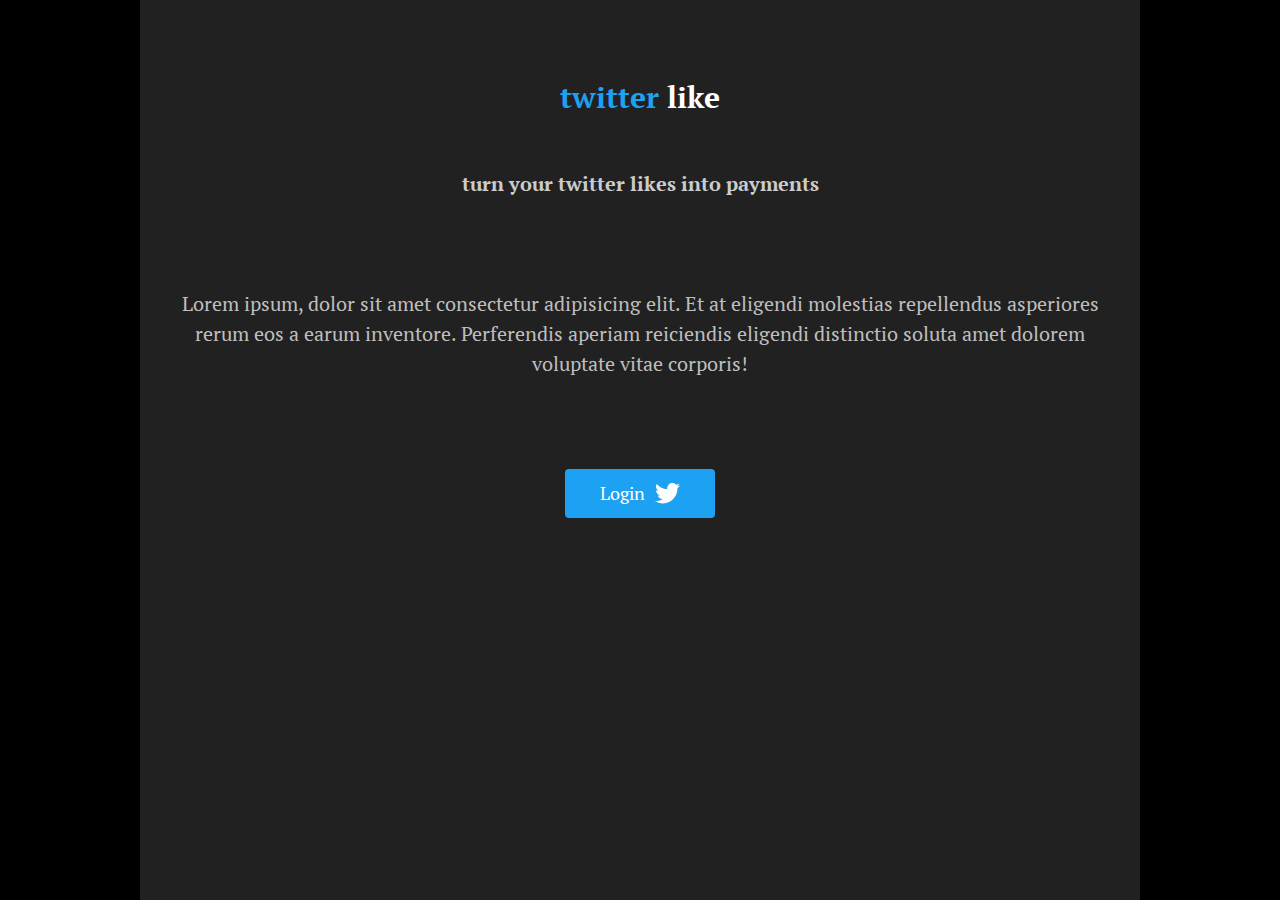
==== index.html @ 483f962c "корректирует главную страницу для маленьких устройств" ====
<!DOCTYPE html>
<html lang="en">
  <head>
    <meta charset="UTF-8" />
    <meta name="viewport" content="width=device-width, initial-scale=1.0" />
    <title>Document</title>
    <link
      href="https://fonts.googleapis.com/css2?family=Kanit:wght@400;600&display=swap"
      rel="stylesheet"
    />
    <link
      href="https://fonts.googleapis.com/css2?family=PT+Serif:wght@400;700&display=swap"
      rel="stylesheet"
    />
    <link
      rel="stylesheet"
      href="https://cdnjs.cloudflare.com/ajax/libs/modern-normalize/0.6.0/modern-normalize.min.css"
    />
    <link rel="stylesheet" href="./css/start.min.css" />
  </head>
  <body>
    <section class="container">
      <h1 class="title">twitter <span class="title-like">like</span></h1>
      <h2 class="description">turn your twitter likes into payments</h2>
      <p class="instruction">
        Lorem ipsum, dolor sit amet consectetur adipisicing elit. Et at eligendi
        molestias repellendus asperiores rerum eos a earum inventore.
        Perferendis aperiam reiciendis eligendi distinctio soluta amet dolorem
        voluptate vitae corporis!
      </p>
      <a class="button" href="https://twitter.com/?lang=ru"
        >Login
        <svg class="twitter-icon" width="25" height="25">
          <use href="./images/sprite.svg#icon-twitter"></use></svg
      ></a>
    </section>
  </body>
</html>
---- css/start.min.css ----
html{-webkit-box-sizing:border-box;box-sizing:border-box}*,*::before,*::after{-webkit-box-sizing:inherit;box-sizing:inherit}body{background-color:#212121;text-align:center;font-family:"PT Serif", serif;font-size:20px;line-height:1.5;color:#bebebe}@media screen and (min-width: 1000px){body{background-color:#000000;height:100vh}}h1,h2,h3,h4,p{margin:0}img{display:block;max-width:100%;height:auto}.container{padding-top:40px;padding-left:25px;padding-right:25px;padding-bottom:60px}@media screen and (min-width: 768px){.container{padding-top:70px;padding-bottom:80px}}@media screen and (min-width: 1000px){.container{max-width:1000px;height:100%;background-color:#212121;padding-left:40px;padding-right:40px;margin-left:auto;margin-right:auto}}.button{text-decoration:none;font-size:18px;line-height:1.5;color:#ffffff;background-color:#1da1f2;display:-webkit-inline-box;display:-ms-inline-flexbox;display:inline-flex;-webkit-box-align:center;-ms-flex-align:center;align-items:center;-webkit-box-pack:center;-ms-flex-pack:center;justify-content:center;border:1px solid transparent;border-radius:4px;padding-top:10px;padding-bottom:10px;padding-left:15px;padding-right:15px;min-width:150px;-webkit-transition:color 250ms cubic-bezier(0.4, 0, 0.2, 1),border-color 250ms cubic-bezier(0.4, 0, 0.2, 1),background-color 250ms cubic-bezier(0.4, 0, 0.2, 1),fill 250ms cubic-bezier(0.4, 0, 0.2, 1);transition:color 250ms cubic-bezier(0.4, 0, 0.2, 1),border-color 250ms cubic-bezier(0.4, 0, 0.2, 1),background-color 250ms cubic-bezier(0.4, 0, 0.2, 1),fill 250ms cubic-bezier(0.4, 0, 0.2, 1)}.button:hover,.button:focus{color:#1da1f2;background-color:#ffffff;border-color:#1da1f2}.description{color:#cccccc;font-size:20px;line-height:1.5}@media screen and (min-width: 1000px){.description{padding-top:20px;padding-bottom:20px}}.instruction{padding-top:45px;padding-bottom:55px;color:#bebebe}@media screen and (min-width: 768px){.instruction{padding-top:70px;padding-bottom:90px}}.button{fill:#ffffff}.button:hover,.button:focus{fill:#1da1f2}.twitter-icon{margin-left:10px}.title{padding-bottom:25px;color:#1da1f2;font-size:30px;line-height:1.8;font-weight:bold}.title-like{color:#ffffff}
/*# sourceMappingURL=start.min.css.map */
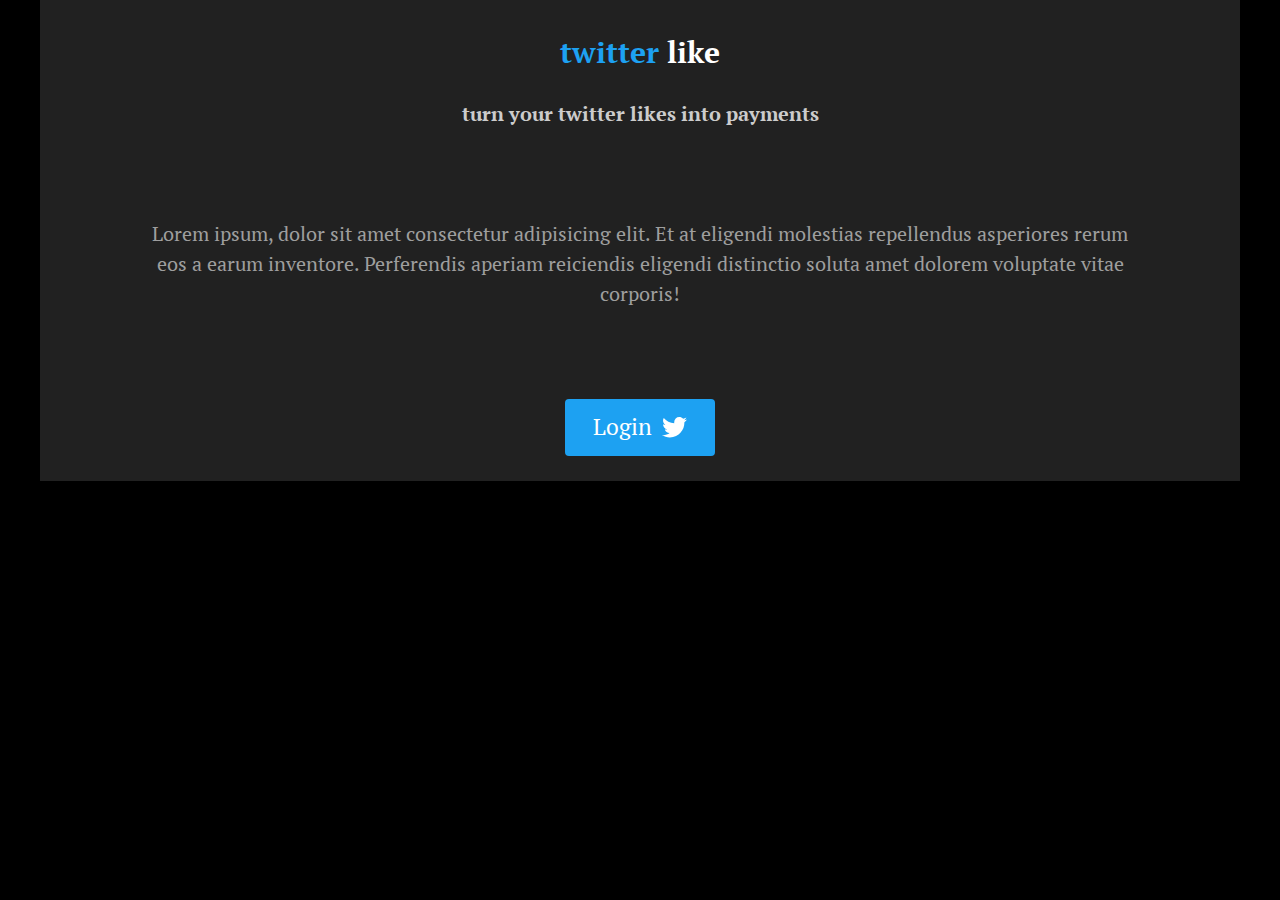
==== commit f484cf5e: "добавляет qr в модалку, правки по мэйну" ====
--- a/index.html
+++ b/index.html
@@ -19,20 +19,22 @@
     <link rel="stylesheet" href="./css/start.min.css" />
   </head>
   <body>
-    <section class="container">
-      <h1 class="title">twitter <span class="title-like">like</span></h1>
-      <h2 class="description">turn your twitter likes into payments</h2>
-      <p class="instruction">
-        Lorem ipsum, dolor sit amet consectetur adipisicing elit. Et at eligendi
-        molestias repellendus asperiores rerum eos a earum inventore.
-        Perferendis aperiam reiciendis eligendi distinctio soluta amet dolorem
-        voluptate vitae corporis!
-      </p>
-      <a class="button" href="https://twitter.com/?lang=ru"
-        >Login
-        <svg class="twitter-icon" width="25" height="25">
-          <use href="./images/sprite.svg#icon-twitter"></use></svg
-      ></a>
-    </section>
+    <div class="wrapper">
+      <section class="container">
+        <h1 class="title">twitter <span class="title-like">like</span></h1>
+        <h2 class="description">turn your twitter likes into payments</h2>
+        <p class="instruction">
+          Lorem ipsum, dolor sit amet consectetur adipisicing elit. Et at
+          eligendi molestias repellendus asperiores rerum eos a earum inventore.
+          Perferendis aperiam reiciendis eligendi distinctio soluta amet dolorem
+          voluptate vitae corporis!
+        </p>
+        <a class="button" href="https://twitter.com/?lang=ru"
+          >Login
+          <svg class="twitter-icon" width="25" height="25">
+            <use href="./images/sprite.svg#icon-twitter"></use></svg
+        ></a>
+      </section>
+    </div>
   </body>
 </html>
--- a/css/start.min.css
+++ b/css/start.min.css
@@ -1,2 +1,2 @@
-html{-webkit-box-sizing:border-box;box-sizing:border-box}*,*::before,*::after{-webkit-box-sizing:inherit;box-sizing:inherit}body{background-color:#212121;text-align:center;font-family:"PT Serif", serif;font-size:20px;line-height:1.5;color:#bebebe}@media screen and (min-width: 1000px){body{background-color:#000000;height:100vh}}h1,h2,h3,h4,p{margin:0}img{display:block;max-width:100%;height:auto}.container{padding-top:40px;padding-left:25px;padding-right:25px;padding-bottom:60px}@media screen and (min-width: 768px){.container{padding-top:70px;padding-bottom:80px}}@media screen and (min-width: 1000px){.container{max-width:1000px;height:100%;background-color:#212121;padding-left:40px;padding-right:40px;margin-left:auto;margin-right:auto}}.button{text-decoration:none;font-size:18px;line-height:1.5;color:#ffffff;background-color:#1da1f2;display:-webkit-inline-box;display:-ms-inline-flexbox;display:inline-flex;-webkit-box-align:center;-ms-flex-align:center;align-items:center;-webkit-box-pack:center;-ms-flex-pack:center;justify-content:center;border:1px solid transparent;border-radius:4px;padding-top:10px;padding-bottom:10px;padding-left:15px;padding-right:15px;min-width:150px;-webkit-transition:color 250ms cubic-bezier(0.4, 0, 0.2, 1),border-color 250ms cubic-bezier(0.4, 0, 0.2, 1),background-color 250ms cubic-bezier(0.4, 0, 0.2, 1),fill 250ms cubic-bezier(0.4, 0, 0.2, 1);transition:color 250ms cubic-bezier(0.4, 0, 0.2, 1),border-color 250ms cubic-bezier(0.4, 0, 0.2, 1),background-color 250ms cubic-bezier(0.4, 0, 0.2, 1),fill 250ms cubic-bezier(0.4, 0, 0.2, 1)}.button:hover,.button:focus{color:#1da1f2;background-color:#ffffff;border-color:#1da1f2}.description{color:#cccccc;font-size:20px;line-height:1.5}@media screen and (min-width: 1000px){.description{padding-top:20px;padding-bottom:20px}}.instruction{padding-top:45px;padding-bottom:55px;color:#bebebe}@media screen and (min-width: 768px){.instruction{padding-top:70px;padding-bottom:90px}}.button{fill:#ffffff}.button:hover,.button:focus{fill:#1da1f2}.twitter-icon{margin-left:10px}.title{padding-bottom:25px;color:#1da1f2;font-size:30px;line-height:1.8;font-weight:bold}.title-like{color:#ffffff}
+html{-webkit-box-sizing:border-box;box-sizing:border-box}*,*::before,*::after{-webkit-box-sizing:inherit;box-sizing:inherit}body{background-color:#212121;text-align:center;font-family:"PT Serif", serif;font-size:20px;line-height:1.5;color:#ccc;margin:0}@media screen and (min-width: 1200px){body{background-color:#000000;height:100%}}h1,h2,h3,h4,p{margin:0}.wrapper{max-width:1200px;margin-left:auto;margin-right:auto;height:100%;background-color:#212121}.button{text-decoration:none;font-size:23px;line-height:1.5;color:#fff;background-color:#1da1f2;display:-webkit-inline-box;display:-ms-inline-flexbox;display:inline-flex;-webkit-box-align:center;-ms-flex-align:center;align-items:center;-webkit-box-pack:center;-ms-flex-pack:center;justify-content:center;border:1px solid transparent;border-radius:4px;padding-top:10px;padding-bottom:10px;padding-left:15px;padding-right:15px;min-width:150px;-webkit-transition:color 250ms cubic-bezier(0.4, 0, 0.2, 1),border-color 250ms cubic-bezier(0.4, 0, 0.2, 1),background-color 250ms cubic-bezier(0.4, 0, 0.2, 1),fill 250ms cubic-bezier(0.4, 0, 0.2, 1);transition:color 250ms cubic-bezier(0.4, 0, 0.2, 1),border-color 250ms cubic-bezier(0.4, 0, 0.2, 1),background-color 250ms cubic-bezier(0.4, 0, 0.2, 1),fill 250ms cubic-bezier(0.4, 0, 0.2, 1)}.button:hover,.button:focus{color:#1da1f2;background-color:#fff;border-color:#1da1f2}.container{padding-right:15px;padding-left:15px;padding-top:20px;padding-bottom:20px}@media screen and (min-width: 768px){.container{padding-right:45px;padding-left:45px;padding-top:25px;padding-bottom:25px}}@media screen and (min-width: 1200px){.container{padding-right:95px;padding-left:95px}}.description{color:#ccc;font-size:20px;line-height:1.5}@media screen and (min-width: 1000px){.description{padding-top:20px;padding-bottom:20px}}.instruction{padding-top:45px;padding-bottom:55px;color:#9e9e9e}@media screen and (min-width: 768px){.instruction{padding-top:70px;padding-bottom:90px}}.button{fill:#fff}.button:hover,.button:focus{fill:#1da1f2}.twitter-icon{margin-left:10px}.title{color:#1da1f2;font-size:30px;line-height:1.8;font-weight:bold}@media screen and (max-width: 767px){.title{font-size:25px}}.title-like{color:#fff}
 /*# sourceMappingURL=start.min.css.map */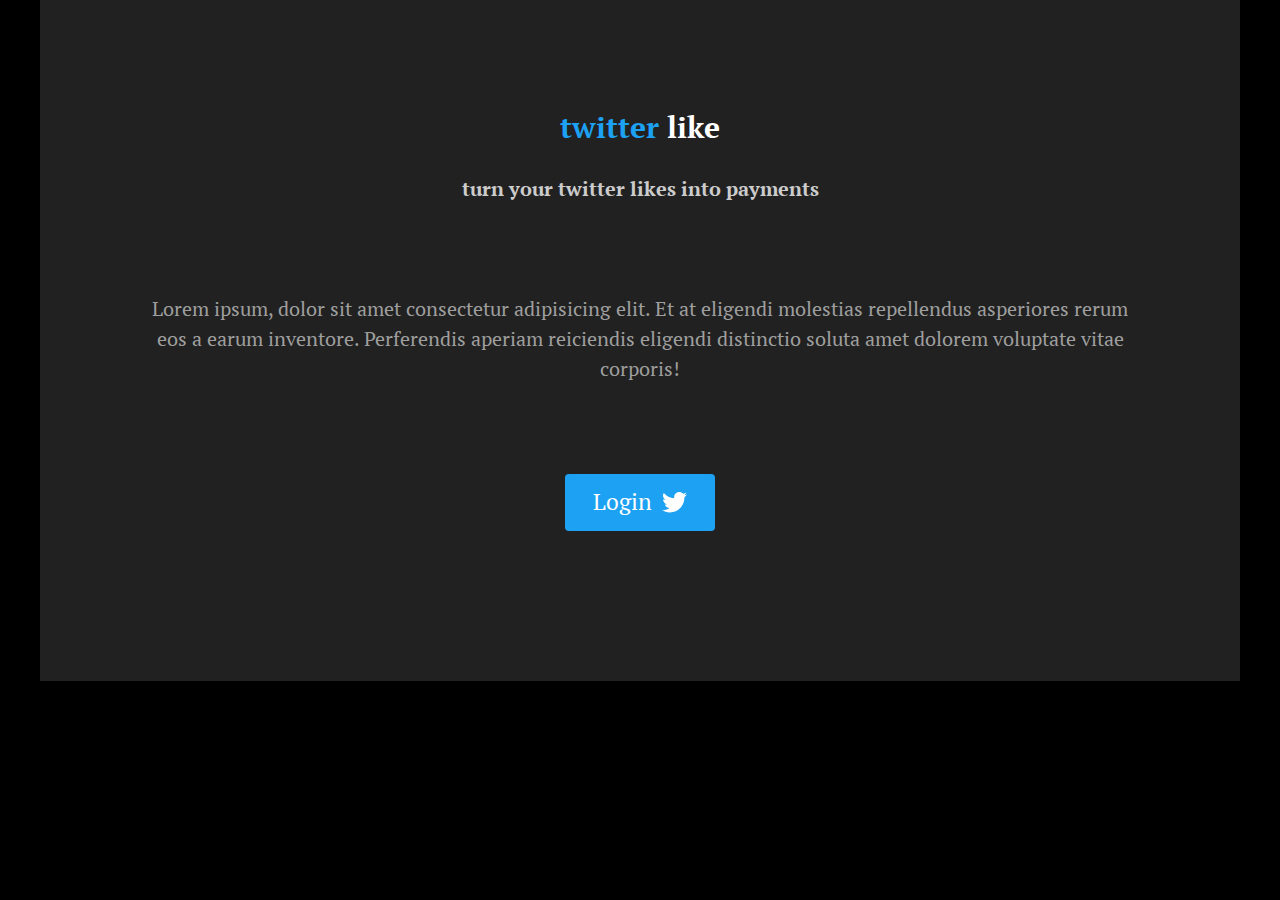
==== commit b75462c9: "правит стартовую страницу" ====
--- a/index.html
+++ b/index.html
@@ -20,7 +20,7 @@
   </head>
   <body>
     <div class="wrapper">
-      <section class="container">
+      <section class="start">
         <h1 class="title">twitter <span class="title-like">like</span></h1>
         <h2 class="description">turn your twitter likes into payments</h2>
         <p class="instruction">
--- a/css/start.min.css
+++ b/css/start.min.css
@@ -1,2 +1,2 @@
-html{-webkit-box-sizing:border-box;box-sizing:border-box}*,*::before,*::after{-webkit-box-sizing:inherit;box-sizing:inherit}body{background-color:#212121;text-align:center;font-family:"PT Serif", serif;font-size:20px;line-height:1.5;color:#ccc;margin:0}@media screen and (min-width: 1200px){body{background-color:#000000;height:100%}}h1,h2,h3,h4,p{margin:0}.wrapper{max-width:1200px;margin-left:auto;margin-right:auto;height:100%;background-color:#212121}.button{text-decoration:none;font-size:23px;line-height:1.5;color:#fff;background-color:#1da1f2;display:-webkit-inline-box;display:-ms-inline-flexbox;display:inline-flex;-webkit-box-align:center;-ms-flex-align:center;align-items:center;-webkit-box-pack:center;-ms-flex-pack:center;justify-content:center;border:1px solid transparent;border-radius:4px;padding-top:10px;padding-bottom:10px;padding-left:15px;padding-right:15px;min-width:150px;-webkit-transition:color 250ms cubic-bezier(0.4, 0, 0.2, 1),border-color 250ms cubic-bezier(0.4, 0, 0.2, 1),background-color 250ms cubic-bezier(0.4, 0, 0.2, 1),fill 250ms cubic-bezier(0.4, 0, 0.2, 1);transition:color 250ms cubic-bezier(0.4, 0, 0.2, 1),border-color 250ms cubic-bezier(0.4, 0, 0.2, 1),background-color 250ms cubic-bezier(0.4, 0, 0.2, 1),fill 250ms cubic-bezier(0.4, 0, 0.2, 1)}.button:hover,.button:focus{color:#1da1f2;background-color:#fff;border-color:#1da1f2}.container{padding-right:15px;padding-left:15px;padding-top:20px;padding-bottom:20px}@media screen and (min-width: 768px){.container{padding-right:45px;padding-left:45px;padding-top:25px;padding-bottom:25px}}@media screen and (min-width: 1200px){.container{padding-right:95px;padding-left:95px}}.description{color:#ccc;font-size:20px;line-height:1.5}@media screen and (min-width: 1000px){.description{padding-top:20px;padding-bottom:20px}}.instruction{padding-top:45px;padding-bottom:55px;color:#9e9e9e}@media screen and (min-width: 768px){.instruction{padding-top:70px;padding-bottom:90px}}.button{fill:#fff}.button:hover,.button:focus{fill:#1da1f2}.twitter-icon{margin-left:10px}.title{color:#1da1f2;font-size:30px;line-height:1.8;font-weight:bold}@media screen and (max-width: 767px){.title{font-size:25px}}.title-like{color:#fff}
+html{-webkit-box-sizing:border-box;box-sizing:border-box}*,*::before,*::after{-webkit-box-sizing:inherit;box-sizing:inherit}body{background-color:#212121;text-align:center;font-family:"PT Serif", serif;font-size:20px;line-height:1.5;color:#ccc;margin:0}@media screen and (min-width: 1200px){body{background-color:#000000;height:100%}}h1,h2,h3,h4,p{margin:0}.wrapper{max-width:1200px;margin-left:auto;margin-right:auto;height:100%;background-color:#212121}.button{text-decoration:none;font-size:23px;line-height:1.5;color:#fff;background-color:#1da1f2;display:-webkit-inline-box;display:-ms-inline-flexbox;display:inline-flex;-webkit-box-align:center;-ms-flex-align:center;align-items:center;-webkit-box-pack:center;-ms-flex-pack:center;justify-content:center;border:1px solid transparent;border-radius:4px;padding-top:10px;padding-bottom:10px;padding-left:15px;padding-right:15px;min-width:150px;-webkit-transition:color 250ms cubic-bezier(0.4, 0, 0.2, 1),border-color 250ms cubic-bezier(0.4, 0, 0.2, 1),background-color 250ms cubic-bezier(0.4, 0, 0.2, 1),fill 250ms cubic-bezier(0.4, 0, 0.2, 1);transition:color 250ms cubic-bezier(0.4, 0, 0.2, 1),border-color 250ms cubic-bezier(0.4, 0, 0.2, 1),background-color 250ms cubic-bezier(0.4, 0, 0.2, 1),fill 250ms cubic-bezier(0.4, 0, 0.2, 1)}.button:hover,.button:focus{color:#1da1f2;background-color:#fff;border-color:#1da1f2}.start{padding-right:15px;padding-left:15px;padding-top:20px;padding-bottom:20px}@media screen and (min-width: 768px){.start{padding-right:45px;padding-left:45px;padding-top:25px;padding-bottom:25px}}@media screen and (min-width: 1200px){.start{padding-right:95px;padding-left:95px}}@media screen and (min-width: 480px){.start{padding-top:100px;padding-bottom:150px}}.description{color:#ccc;font-size:20px;line-height:1.5}@media screen and (min-width: 1000px){.description{padding-top:20px;padding-bottom:20px}}.instruction{padding-top:45px;padding-bottom:55px;color:#9e9e9e}@media screen and (min-width: 768px){.instruction{padding-top:70px;padding-bottom:90px}}.button{fill:#fff}.button:hover,.button:focus{fill:#1da1f2}.twitter-icon{margin-left:10px}.title{color:#1da1f2;font-size:30px;line-height:1.8;font-weight:bold}@media screen and (max-width: 767px){.title{font-size:25px}}.title-like{color:#fff}
 /*# sourceMappingURL=start.min.css.map */